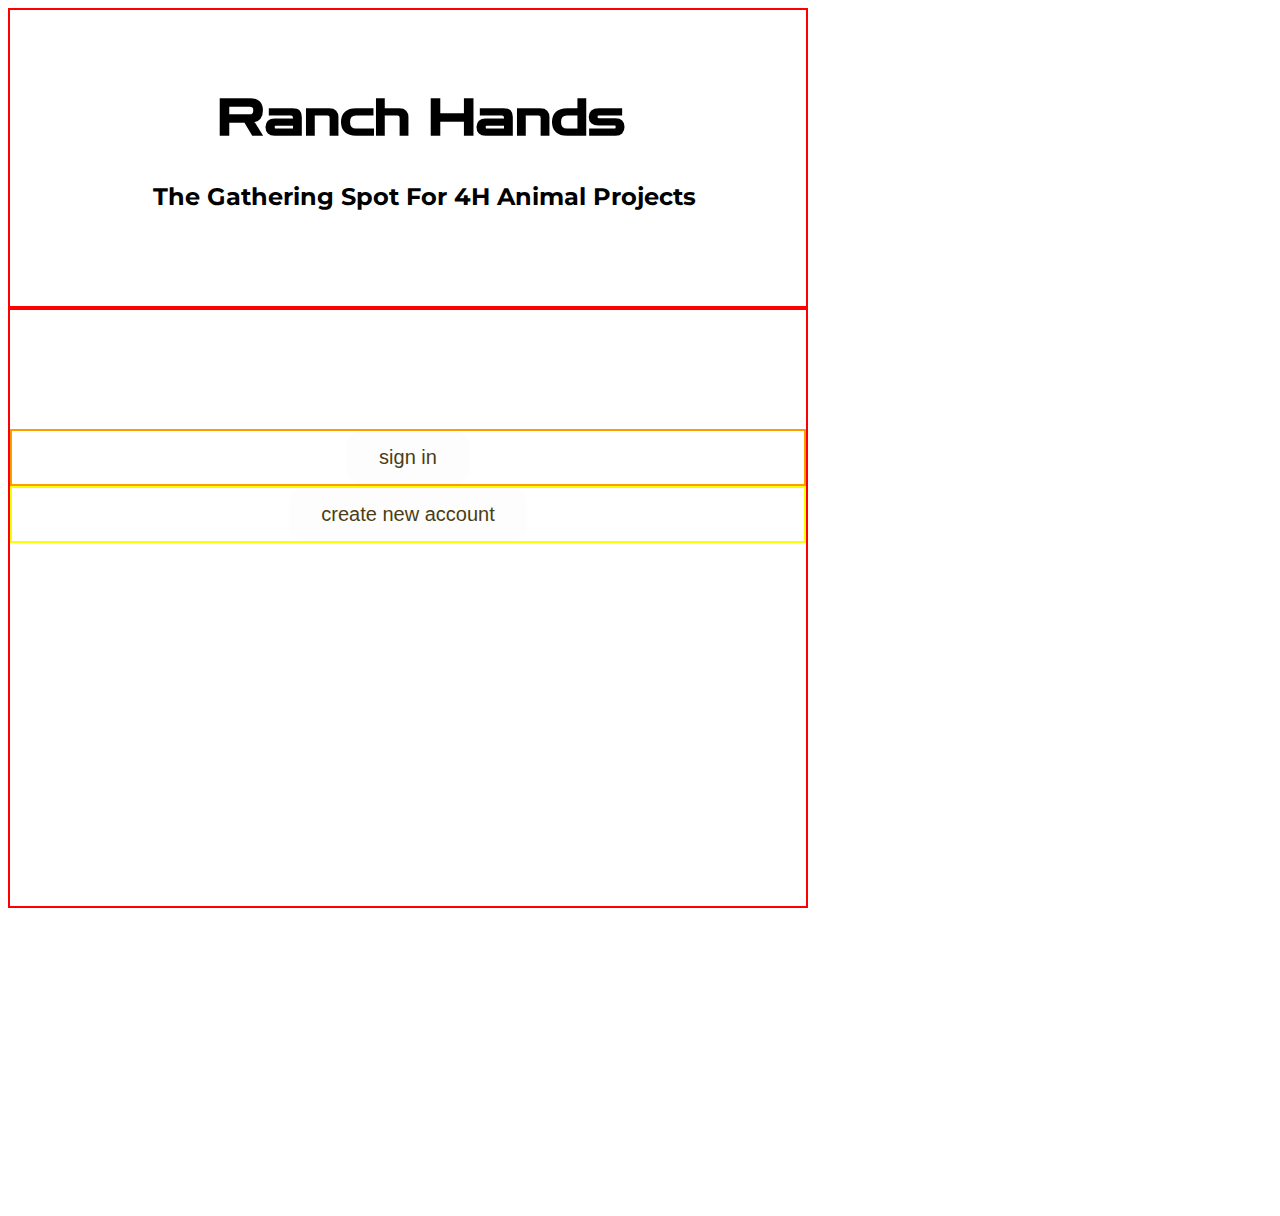
==== index.html @ 76a3e739 "Add files via upload" ====
<!DOCTYPE html>
<html lang="en">
<head>
    <meta charset="UTF-8">
    <meta http-equiv="X-UA-Compatible" content="IE=edge">
    <meta name="viewport" content="width=device-width, initial-scale=1.0">
    <title>new Ranch Hands</title>
    <link href="style.css" type="text/css" rel="stylesheet">
</head>
<body>
    <div style= "border: 2px solid rgb(255, 0, 0);" class="top">
        <h1>Ranch Hands</h1>
        <h2>The Gathering Spot For 4H Animal Projects</h2>
    </div>
    <div style= "border: 2px solid rgb(255, 0, 0);" class="middle">
        <form class=form-position style= "border: 2px solid rgb(255, 157, 0);"  action="http://www.example.com/add.php">
            <button class="buttons-home"> sign in</button>
            <input type="hidden" name="sign in"
            value="credentials" />
        </form> 
        <form class=form-position style= "border: 2px solid rgb(251, 255, 0);" action="http://www.example.com/add.php">
            <button class="buttons-home"> create new account </button>
            <input type="hidden" name="create new account"
            value="credentials" />
        </form> 
        
    </div>
    <div class="bottom">
        
    </div>
</body>
</html>
---- style.css ----
@import url('https://fonts.googleapis.com/css2?family=Montserrat+Alternates:wght@300&family=Montserrat:wght@300&family=Zen+Dots&display=swap');

*, ::before, ::after {
    box-sizing: border-box;
}
/**********************All PAGES********************/
.top {background: url("images/top.png");
    /* background-size: contain; */
    height: 300px;
    width: 800px;

}
h1 {
    font-family: 'Zen Dots', cursive;
        font-size: 50px;
        position: relative;
        top:15%;
        left: 26%;
        /* display:flex;
        align-content:flex-end */   
}

.bottom-other {background: url("images/bottom.png");
    height: 300px;
    width: 800px;

}

/**********************HOME PAGE********************/

h2 {font-family: 'Montserrat', sans-serif;
    position: relative;
        left: 18%;
        top:15%;
    /* display: flex;
    justify-content: center; */
}
.middle {background: url("images/middle.png");
    height: 600px;
    width: 800px;
}
.form-position {
    position: relative;
    top: 20%; 
    display: flex;
    /* align-items: space-around; */
    justify-content: space-around; 
}
.buttons-home {
    background-color: rgb(253, 253, 253) ;
    color:rgb(75, 61, 22);
    border: none;
    padding: 15px 32px;
    /* margin-top: 25px; */
    font-size: 20px;
    border-radius: 15px;
}


.bottom {background: url("images/bottom\ with\ logo.png") ;
    /* background-size: contain; */
    height: 300px;
    width: 800px;

}
/*********************PERSONAL PAGE****************************/
.goat {
    position: relative;
    top: 8%;
    left: 70%;
}

p {font-family: 'Montserrat', sans-serif;
    color: white;
    position: relative;
    left: 10%;
}
.icon {
    display:flex;
    
    
}

/***********************For Tablet****************************/
@media screen and (min-width: 481px) and (max-width: 768px){
.top  {background: url("images/top.png") no-repeat;
        width: 90%;
        background-size: contain;
        position: relative;
         }
    h1 {font-family: 'Zen Dots', cursive;
        font-size: 30px;
        position: relative;
        top:10%;
        left: 26%;
        }
    h2 {font-family: 'Montserrat', sans-serif;
        font-size: 18px;
        position: relative;
        left: 17%;
        top:10%; 
        }
.middle {
    width: 90%;
        background-size: contain;
}

.bottom {background: url("images/bottom\ with\ logo.png") ;
    width: 90%;
    background-size: contain;
}

    .bottom-other {background: url("images/bottom.png") ;
        width: 90%;
        background-size: contain;
    }
}

/**************************For Iphone******************************/
@media screen and (max-width: 480px){
    .top  {background: url("images/top.png") no-repeat;
        width: 85%;
        background-size: contain;
        position: relative;
         }
    h1 {font-family: 'Zen Dots', cursive;
        font-size: 20px;
        position: relative;
        top:5%;
        left: 26%;
        }
    h2 {font-family: 'Montserrat', sans-serif;
        font-size: 14px;
        position: relative;
        left: 17%;
        top:5%; 
        }
.middle {
    width: 85%;
        background-size: contain;
}

.bottom {background: url("images/bottom\ with\ logo.png") ;
    width: 85%;
    background-size: contain;
} 

.bottom-other {background: url("images/bottom.png") ;
    width: 85%;
    background-size: contain;
}
}
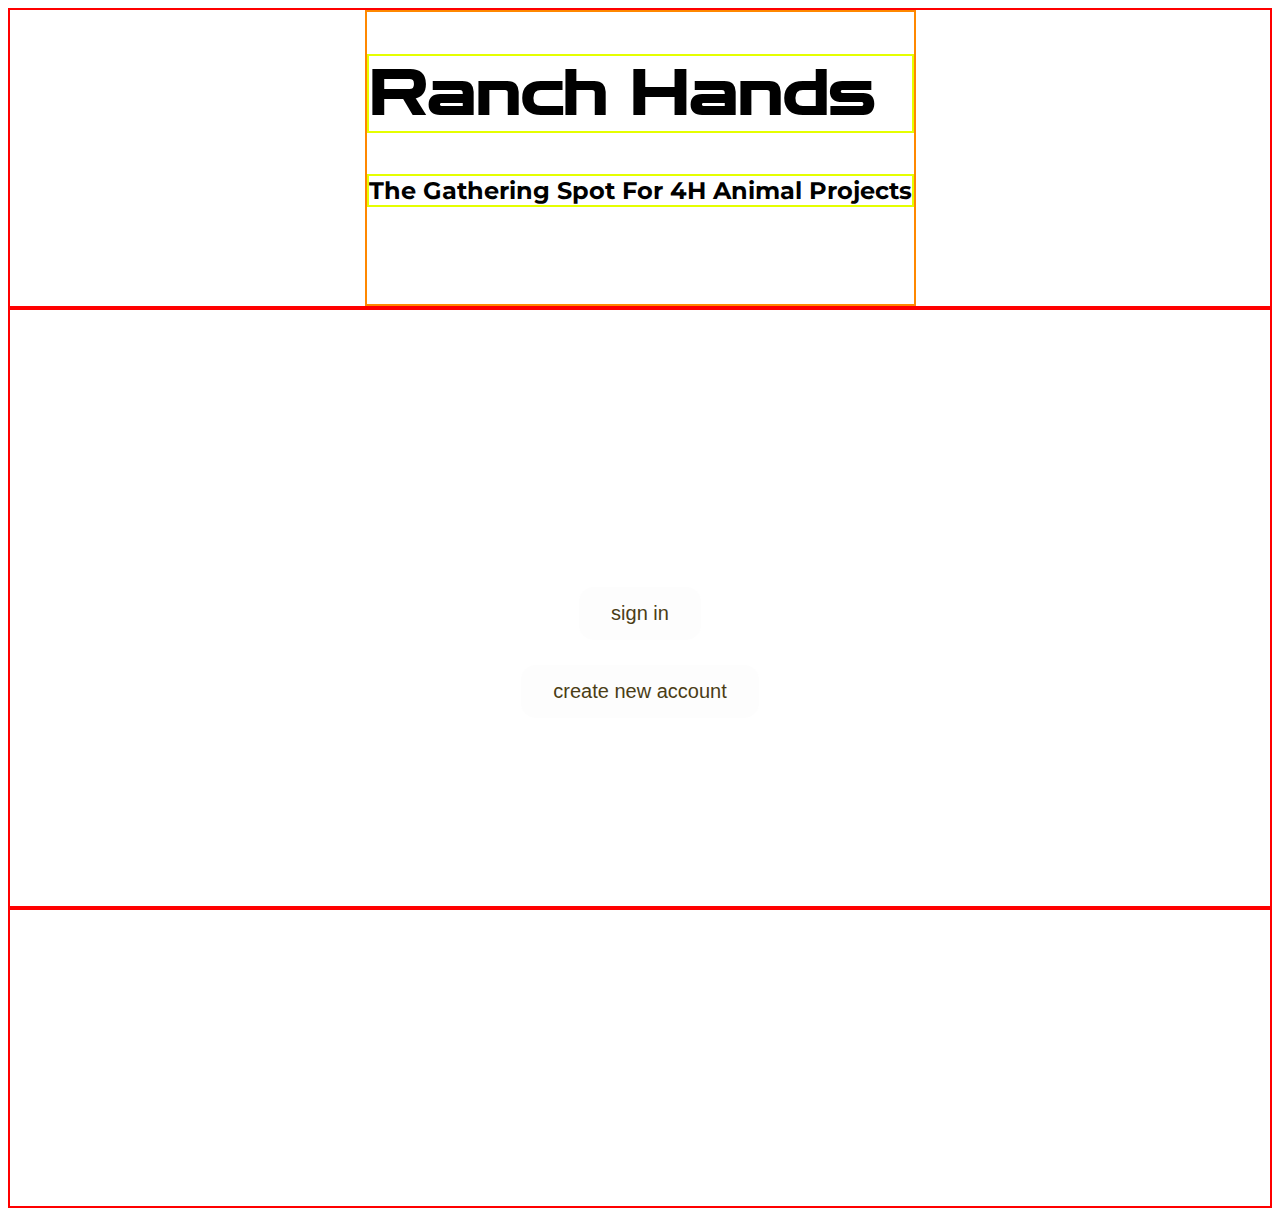
==== commit 1e4acc02: "Add files via upload" ====
--- a/index.html
+++ b/index.html
@@ -9,23 +9,31 @@
 </head>
 <body>
     <div style= "border: 2px solid rgb(255, 0, 0);" class="top">
-        <h1>Ranch Hands</h1>
-        <h2>The Gathering Spot For 4H Animal Projects</h2>
+        <div style= "border: 2px solid rgb(255, 136, 0);" class="text-box">
+            <h1 style= "border: 2px solid rgb(229, 255, 0);">   Ranch Hands</h1>
+            <h2 style= "border: 2px solid rgb(229, 255, 0);">The Gathering Spot For 4H Animal Projects</h2>
+        </div>
     </div>
+
+
     <div style= "border: 2px solid rgb(255, 0, 0);" class="middle">
-        <form class=form-position style= "border: 2px solid rgb(255, 157, 0);"  action="http://www.example.com/add.php">
-            <button class="buttons-home"> sign in</button>
+    <div class="button-box">
+        <form  class=form-position   action="http://www.example.com/add.php">
+            <button  class="buttons-home"> sign in</button>
             <input type="hidden" name="sign in"
             value="credentials" />
         </form> 
-        <form class=form-position style= "border: 2px solid rgb(251, 255, 0);" action="http://www.example.com/add.php">
+        <form class=form-position  action="http://www.example.com/add.php">
             <button class="buttons-home"> create new account </button>
             <input type="hidden" name="create new account"
             value="credentials" />
-        </form> 
-        
+        </form>
+    </div>   
     </div>
-    <div class="bottom">
+
+
+    <div style= "border: 2px solid rgb(255, 0, 0);" class="bottom">
+        <!-- <img src="images/bottom-1440.png"/> -->
         
     </div>
 </body>
--- a/style.css
+++ b/style.css
@@ -4,46 +4,58 @@
     box-sizing: border-box;
 }
 /**********************All PAGES********************/
-.top {background: url("images/top.png");
-    /* background-size: contain; */
+.top {
+    background: url("images/top-1440.png") no-repeat local top center;
+    background-size: stretch;
     height: 300px;
-    width: 800px;
+    width: 100%;
+    display: flex;
+    justify-content: center;
+    align-items: space-around;
+
+}
+.text-box {
+    
 
 }
 h1 {
     font-family: 'Zen Dots', cursive;
-        font-size: 50px;
-        position: relative;
-        top:15%;
-        left: 26%;
-        /* display:flex;
-        align-content:flex-end */   
+        font-size: 62px;
+          
 }
 
-.bottom-other {background: url("images/bottom.png");
+.bottom-other {background: url("images/bottom-other-1440.png")no-repeat local bottom center;
+    background-size: stretch;
     height: 300px;
-    width: 800px;
+    width: 100%;
 
 }
 
 /**********************HOME PAGE********************/
 
-h2 {font-family: 'Montserrat', sans-serif;
-    position: relative;
-        left: 18%;
-        top:15%;
-    /* display: flex;
-    justify-content: center; */
+h2 {
+    font-family: 'Montserrat', sans-serif;
+    
+
 }
-.middle {background: url("images/middle.png");
+.middle {
+    background: url("images/middle-1440.png")no-repeat local top center;
+    background-size: stretch;
     height: 600px;
-    width: 800px;
+    width: 100%;
+    display: flex;
+    justify-content: center;
+    align-items: space-around;
 }
+
+.button-box {
+    margin-top: 20%;
+}
+
 .form-position {
-    position: relative;
-    top: 20%; 
+    /* top: 10%;  */
     display: flex;
-    /* align-items: space-around; */
+    align-items: center;
     justify-content: space-around; 
 }
 .buttons-home {
@@ -51,18 +63,18 @@
     color:rgb(75, 61, 22);
     border: none;
     padding: 15px 32px;
-    /* margin-top: 25px; */
+    margin-top: 25px;
     font-size: 20px;
     border-radius: 15px;
 }
 
+.bottom {
+    background: url("images/bottom-1440.png")no-repeat local top center;
+    background-size: stretch;
+    height: 300px;
+    width: 100%;
+}
 
-.bottom {background: url("images/bottom\ with\ logo.png") ;
-    /* background-size: contain; */
-    height: 300px;
-    width: 800px;
-
-}
 /*********************PERSONAL PAGE****************************/
 .goat {
     position: relative;
@@ -83,70 +95,30 @@
 
 /***********************For Tablet****************************/
 @media screen and (min-width: 481px) and (max-width: 768px){
-.top  {background: url("images/top.png") no-repeat;
-        width: 90%;
-        background-size: contain;
-        position: relative;
-         }
-    h1 {font-family: 'Zen Dots', cursive;
-        font-size: 30px;
-        position: relative;
-        top:10%;
-        left: 26%;
-        }
-    h2 {font-family: 'Montserrat', sans-serif;
-        font-size: 18px;
-        position: relative;
-        left: 17%;
-        top:10%; 
-        }
-.middle {
-    width: 90%;
-        background-size: contain;
-}
-
-.bottom {background: url("images/bottom\ with\ logo.png") ;
-    width: 90%;
-    background-size: contain;
-}
-
-    .bottom-other {background: url("images/bottom.png") ;
-        width: 90%;
-        background-size: contain;
+    h1 {
+        font-family: 'Zen Dots', cursive;
+            font-size: 52px;
+              
+    }
+    h2 {
+        font-family: 'Montserrat', sans-serif;
+        font-size: 16px;
+        
+    
     }
 }
 
 /**************************For Iphone******************************/
 @media screen and (max-width: 480px){
-    .top  {background: url("images/top.png") no-repeat;
-        width: 85%;
-        background-size: contain;
-        position: relative;
-         }
-    h1 {font-family: 'Zen Dots', cursive;
-        font-size: 20px;
-        position: relative;
-        top:5%;
-        left: 26%;
-        }
-    h2 {font-family: 'Montserrat', sans-serif;
-        font-size: 14px;
-        position: relative;
-        left: 17%;
-        top:5%; 
-        }
-.middle {
-    width: 85%;
-        background-size: contain;
-}
-
-.bottom {background: url("images/bottom\ with\ logo.png") ;
-    width: 85%;
-    background-size: contain;
-} 
-
-.bottom-other {background: url("images/bottom.png") ;
-    width: 85%;
-    background-size: contain;
-}
-}+    h1 {
+        font-family: 'Zen Dots', cursive;
+            font-size: 42px;
+              
+    }
+    h2 {
+        font-family: 'Montserrat', sans-serif;
+        font-size: 14px
+        
+    
+    }  
+} 